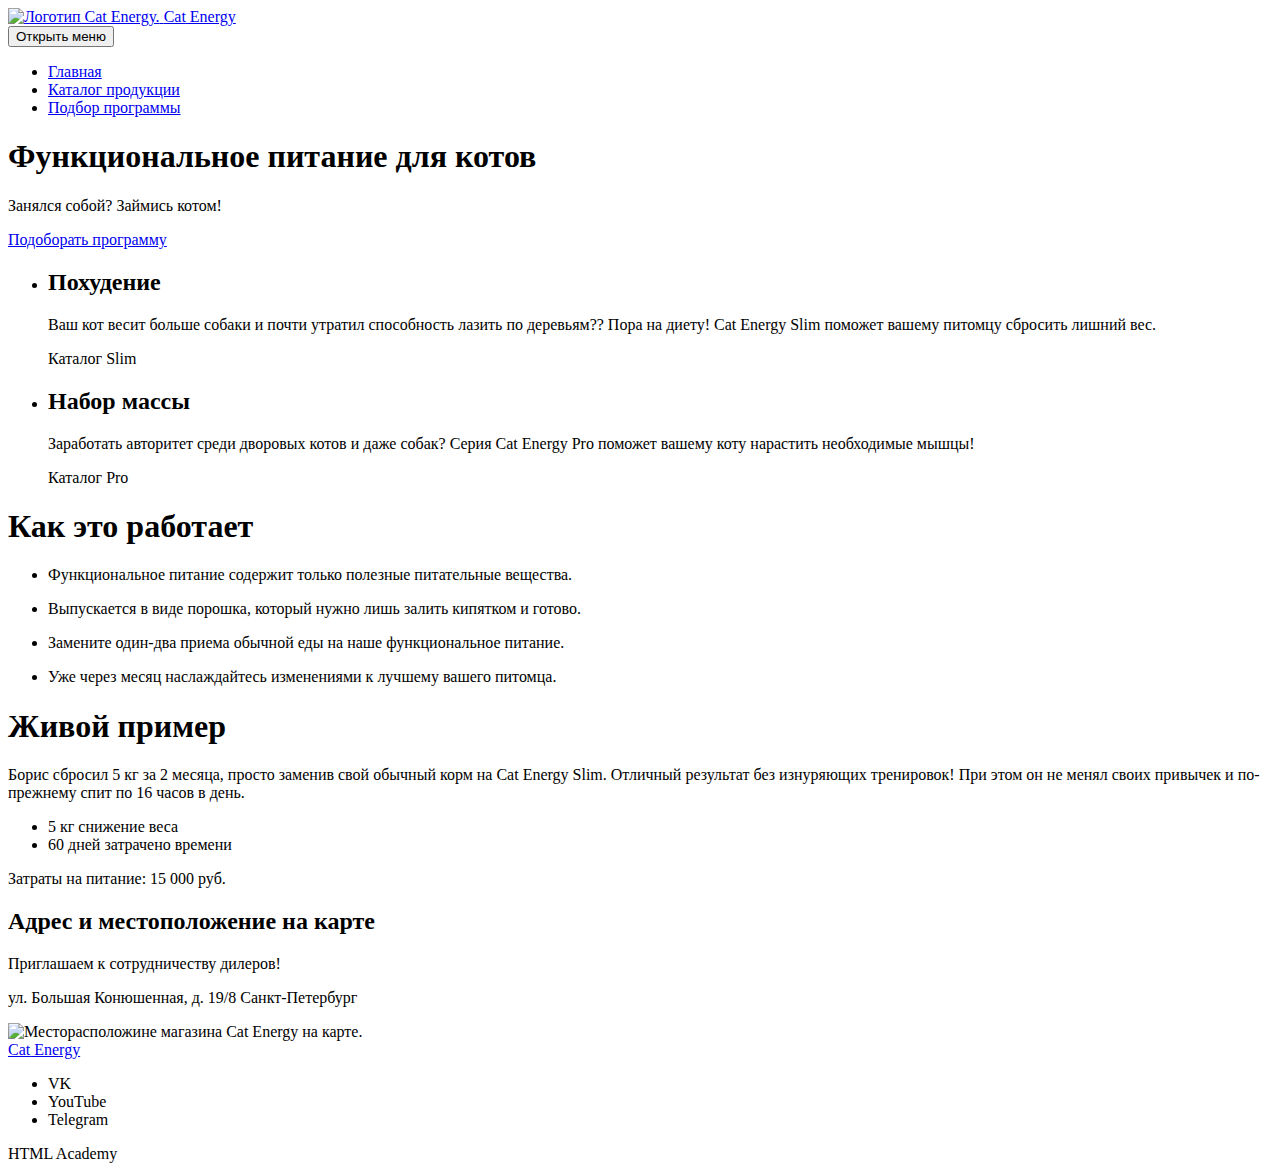
==== source/index.html @ ee4d4579 "Добавляет разметку главной страницы" ====
<!DOCTYPE html>
<html class="page" lang="ru">
  <head>
    <meta charset="UTF-8">
    <title>Cat Energy</title>
    <meta name="viewport" content="width=device-width,initial-scale=1">
    <link rel="stylesheet" href="styles/styles.css">
    <script src="scripts/index.js" defer></script>
  </head>

  <body class="page__body">
    <header class="main-header">
      <a class="main-header__logo" href="#">
        <img class="main-header__logo-image" src="#" alt="Логотип Cat Energy.">
      </a>
      <a class="main-header__logo" href="#">
        <span class="main-header-logo--bold">Cat</span> Energy
      </a>

      <nav class="main-nav">
        <button class="main-nav__toggle" type="button">
          <span class="visually-hidden">Открыть меню</span>
        </button>
        <div class="main-nav_wrapper">
          <ul class="main-nav__list">
            <li class="main-nav__item main-nav__item--current">
              <a class="main-nav__link" href="#">Главная</a>
            </li>
            <li class="main-nav__item">
              <a class="main-nav__link" href="#">Каталог продукции</a>
            </li>
            <li class="main-nav__item">
              <a class="main-nav__link" href="#">Подбор программы</a>
            </li>
          </ul>
        </div>
      </nav>
    </header>
    <main class="main-container">
      <div class="main-container__wrapper">
        <section class="intro">
          <h1 class="intro__title">
            Функциональное питание для котов
          </h1>
          <p class="intro__description">
            Занялся собой? Займись котом!
          </p>
          <a class="intro__button" href="#">
            Подоборать программу
          </a>
        </section>
        <section class="programs">
          <ul class="programs__list">
            <li class="programs__item">
              <h2 class="programs__title">
                Похудение
              </h2>
              <p class="programs__description">
                Ваш кот весит больше собаки и почти утратил способность лазить по деревьям?? Пора на диету! Cat Energy Slim поможет вашему питомцу сбросить лишний вес.
              </p>
              <a class="programs__button">
                Каталог Slim
              </a>
            </li>
            <li class="programs__item">
              <h2 class="programs__title">
                Набор массы
              </h2>
              <p class="programs__description">
                Заработать авторитет среди дворовых котов и даже собак? Серия Cat Energy Pro поможет вашему коту нарастить необходимые мышцы!
              </p>
              <a class="programs__button">
                Каталог Pro
              </a>
            </li>
          </ul>
        </section>
        <section class="advantages">
          <h1 class="advantages__title">
            Как это работает
          </h1>
          <ul class="advantages__list">
            <li class="advantages__item advantages__item--healthy">
              <p class="advantages__description">
                Функциональное питание содержит только полезные питательные вещества.
              </p>
            </li>
            <li class="advantages__item advantages__item--powder">
              <p class="advantages__description">
                Выпускается в виде порошка, который нужно лишь залить кипятком и готово.
              </p>
            </li>
            <li class="advantages__item advantages__item--nutritious">
              <p class="advantages__description">
                Замените один-два приема обычной еды на наше функциональное питание.
              </p>
            </li>
            <li class="advantages__item advantages__item--fast">
              <p class="advantages__description">
                Уже через месяц наслаждайтесь изменениями к лучшему вашего питомца.
              </p>
            </li>
          </ul>
        </section>
        <section class="example">
          <h1 class="example__title">
            Живой пример
          </h1>
          <p class="example__description">
            Борис сбросил 5 кг за 2 месяца, просто заменив свой обычный корм на Cat Energy Slim. Отличный результат без изнуряющих тренировок! При этом он не менял своих привычек и по-прежнему спит по 16 часов в день.
          </p>
          <ul class="example__list">
            <li class="example__item">
              5 кг <span class="example__item-description">снижение веса</span>
            </li>
            <li class="example__item">
              60 дней <span class="example__item-description">затрачено времени</span>
            </li>
          </ul>
          <p class="example__summary">
            Затраты на питание: <span class="example__summary__price">15 000 руб.</span>
          </p>
          <!-- Картинка кота из худого в толстого и обратно-->
        </section>
      </div>
    </main>
    <footer class="main-footer">
      <div class="main-footer__wrapper">
        <section class="address">
          <h2 class="visually-hidden">
            Адрес и местоположение на карте
          </h2>
          <p class="address__title">
            Приглашаем к сотрудничеству дилеров!
          </p>
          <p class="address__description">
            ул. Большая Конюшенная, д. 19/8 Санкт-Петербург
          </p>
        </section>
        <section class="map">
          <img class="map__image" src="#" alt="Месторасположине магазина Cat Energy на карте.">
        </section>
        <section class="socials">
          <a class="socials__logo" href="#">
            <span class="socials__logo--bold">Cat</span> Energy
          </a>
          <ul class="socials__list">
            <li class="socials__item">
              <a class="socials__link socials__link--vk">
                VK
              </a>
            </li>
            <li class="socials__item">
              <a class="socials__link socials__link--youtube">
                YouTube
              </a>
            </li>
            <li class="socials__item">
              <a class="socials__link socials__link--telegram">
                Telegram
              </a>
            </li>
          </ul>
          <a class="socials__author-logo">
            HTML Academy
          </a>
        </section>
      </div>
    </footer>
  </body>
</html>
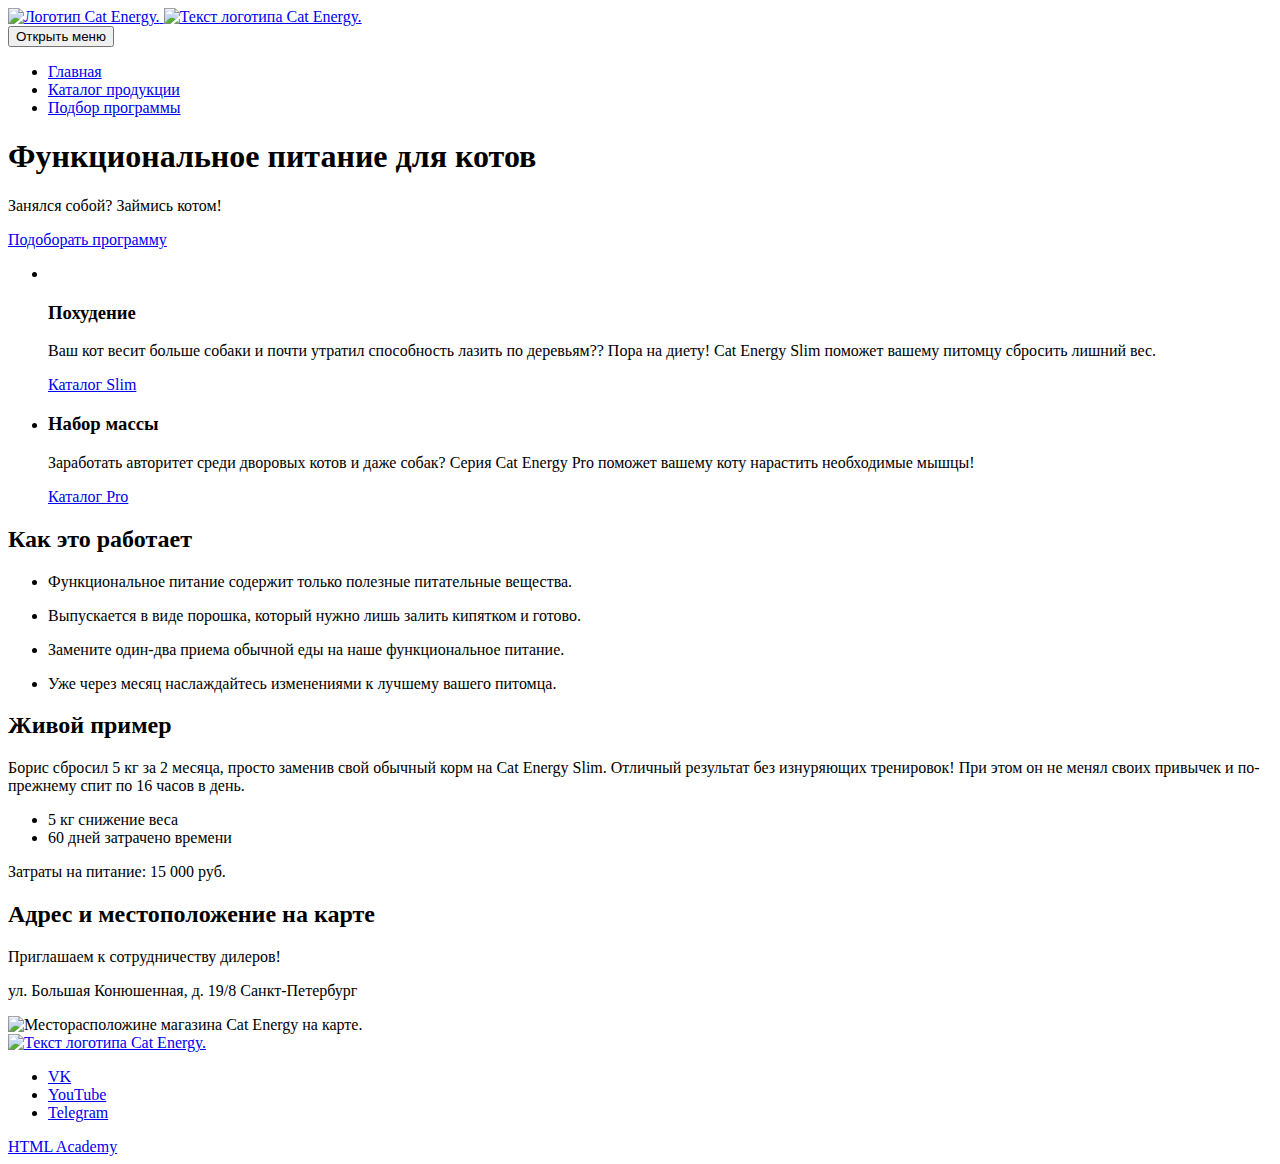
==== commit 02a27834: "Добавление разметки формы" ====
--- a/source/index.html
+++ b/source/index.html
@@ -5,23 +5,20 @@
     <title>Cat Energy</title>
     <meta name="viewport" content="width=device-width,initial-scale=1">
     <link rel="stylesheet" href="styles/styles.css">
-    <script src="scripts/index.js" defer></script>
   </head>
 
   <body class="page__body">
     <header class="main-header">
-      <a class="main-header__logo" href="#">
-        <img class="main-header__logo-image" src="#" alt="Логотип Cat Energy.">
-      </a>
-      <a class="main-header__logo" href="#">
-        <span class="main-header-logo--bold">Cat</span> Energy
+      <a class="logo" href="#">
+        <img class="logo__image" src="#" alt="Логотип Cat Energy.">
+        <img class="logo__text" src="#" alt="Текст логотипа Cat Energy.">
       </a>
 
       <nav class="main-nav">
         <button class="main-nav__toggle" type="button">
           <span class="visually-hidden">Открыть меню</span>
         </button>
-        <div class="main-nav_wrapper">
+        <div class="main-nav__wrapper">
           <ul class="main-nav__list">
             <li class="main-nav__item main-nav__item--current">
               <a class="main-nav__link" href="#">Главная</a>
@@ -45,40 +42,42 @@
           <p class="intro__description">
             Занялся собой? Займись котом!
           </p>
-          <a class="intro__button" href="#">
+          <a class="button" href="#">
             Подоборать программу
           </a>
         </section>
         <section class="programs">
           <ul class="programs__list">
-            <li class="programs__item">
-              <h2 class="programs__title">
+            <li class="programs__item"></li>
+              <h3 class="programs__title">
                 Похудение
-              </h2>
+              </h3>
               <p class="programs__description">
                 Ваш кот весит больше собаки и почти утратил способность лазить по деревьям?? Пора на диету! Cat Energy Slim поможет вашему питомцу сбросить лишний вес.
               </p>
-              <a class="programs__button">
+              <a class="programs__button" href="#">
                 Каталог Slim
               </a>
             </li>
+          </ul>
+          <ul class="programs__list">
             <li class="programs__item">
-              <h2 class="programs__title">
+              <h3 class="programs__title">
                 Набор массы
-              </h2>
+              </h3>
               <p class="programs__description">
                 Заработать авторитет среди дворовых котов и даже собак? Серия Cat Energy Pro поможет вашему коту нарастить необходимые мышцы!
               </p>
-              <a class="programs__button">
+              <a class="programs__button" href="#">
                 Каталог Pro
               </a>
             </li>
           </ul>
         </section>
         <section class="advantages">
-          <h1 class="advantages__title">
+          <h2 class="advantages__title">
             Как это работает
-          </h1>
+          </h2>
           <ul class="advantages__list">
             <li class="advantages__item advantages__item--healthy">
               <p class="advantages__description">
@@ -103,9 +102,9 @@
           </ul>
         </section>
         <section class="example">
-          <h1 class="example__title">
+          <h2 class="example__title">
             Живой пример
-          </h1>
+          </h2>
           <p class="example__description">
             Борис сбросил 5 кг за 2 месяца, просто заменив свой обычный корм на Cat Energy Slim. Отличный результат без изнуряющих тренировок! При этом он не менял своих привычек и по-прежнему спит по 16 часов в день.
           </p>
@@ -118,7 +117,7 @@
             </li>
           </ul>
           <p class="example__summary">
-            Затраты на питание: <span class="example__summary__price">15 000 руб.</span>
+            Затраты на питание: <span class="example__summary-price">15 000 руб.</span>
           </p>
           <!-- Картинка кота из худого в толстого и обратно-->
         </section>
@@ -141,28 +140,30 @@
           <img class="map__image" src="#" alt="Месторасположине магазина Cat Energy на карте.">
         </section>
         <section class="socials">
-          <a class="socials__logo" href="#">
-            <span class="socials__logo--bold">Cat</span> Energy
+          <a class="logo" href="#">
+            <img class="logo__text" src="#" alt="Текст логотипа Cat Energy.">
           </a>
           <ul class="socials__list">
             <li class="socials__item">
-              <a class="socials__link socials__link--vk">
+              <a class="socials__link" href="#">
                 VK
               </a>
             </li>
             <li class="socials__item">
-              <a class="socials__link socials__link--youtube">
+              <a class="socials__link" href="#">
                 YouTube
               </a>
             </li>
             <li class="socials__item">
-              <a class="socials__link socials__link--telegram">
+              <a class="socials__link" href="#">
                 Telegram
               </a>
             </li>
           </ul>
-          <a class="socials__author-logo">
+          <a class="socials__author-logo-text" href="#">
             HTML Academy
+          </a>
+          <a class="socials__author-logo-icon" href="#">
           </a>
         </section>
       </div>
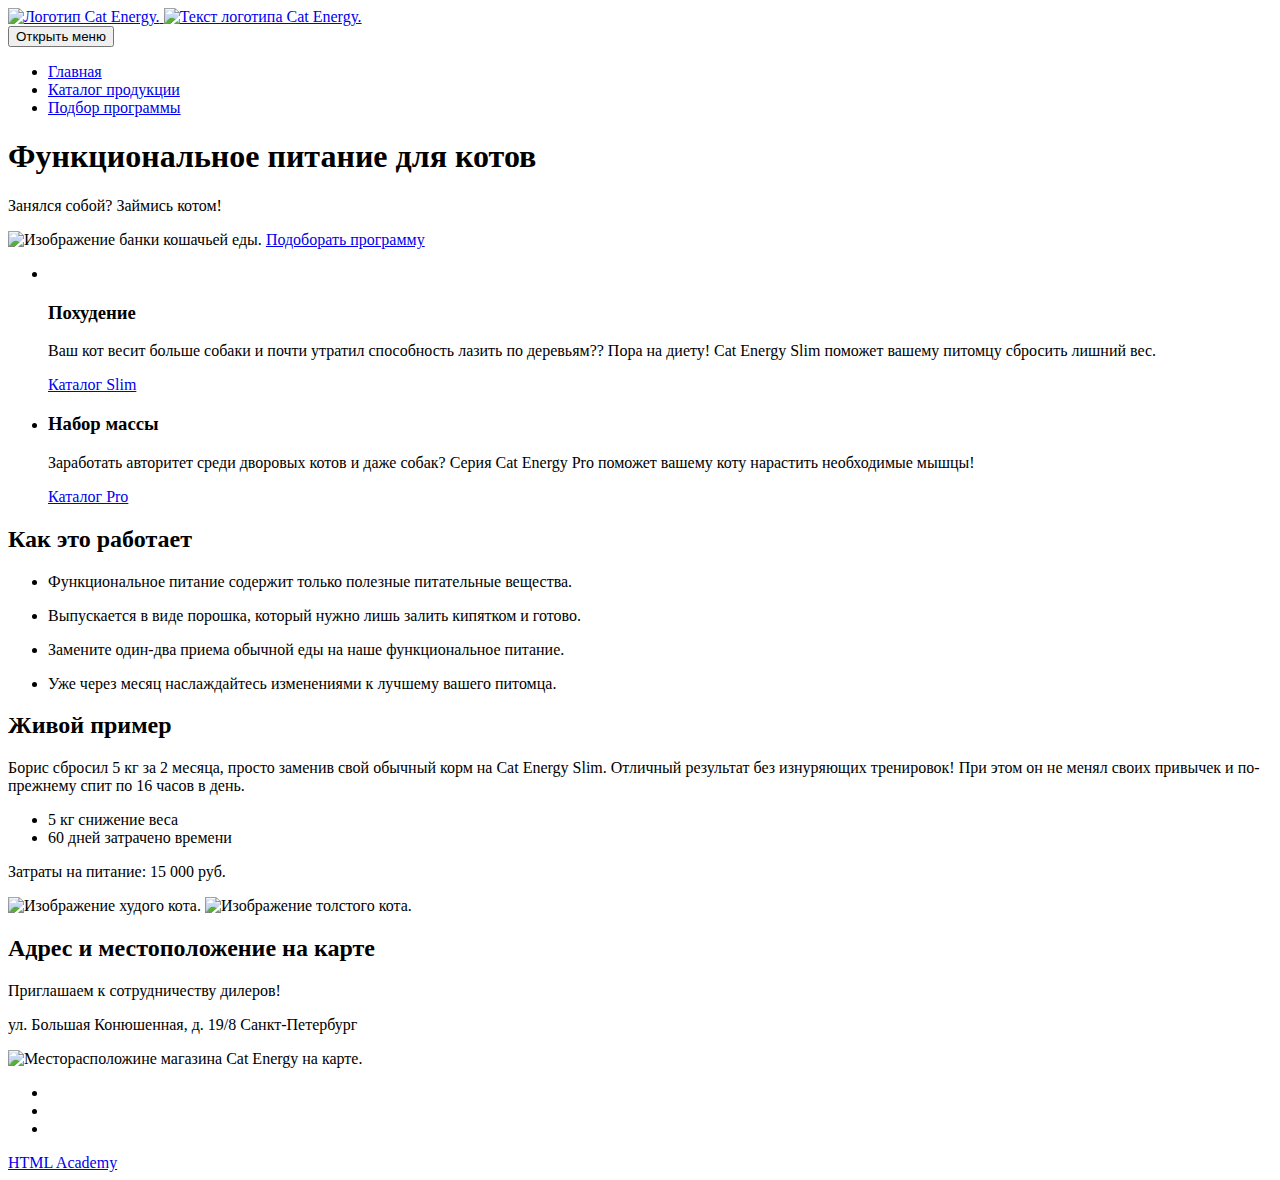
==== commit 5b7a4083: "Добавляет исправления в адаптивной графике" ====
--- a/source/index.html
+++ b/source/index.html
@@ -5,15 +5,24 @@
     <title>Cat Energy</title>
     <meta name="viewport" content="width=device-width,initial-scale=1">
     <link rel="stylesheet" href="styles/styles.css">
+    <link rel="icon" href="favicon.ico">
+    <link rel="icon" href="favicons/32.svg" type="image/svg+xml">
+    <link rel="manifest" href="manifest.webmanifest">
   </head>
-
   <body class="page__body">
     <header class="main-header">
       <a class="logo" href="#">
-        <img class="logo__image" src="#" alt="Логотип Cat Energy.">
-        <img class="logo__text" src="#" alt="Текст логотипа Cat Energy.">
+        <picture>
+          <source type="image/svg+xml" media="(min-width: 1440px)" srcset="images/logo-image-desktop.svg" width="70" height="59">
+          <source type="image/svg+xml" media="(min-width: 768px)" srcset="images/logo-image-tablet.svg" width="60" height="50">
+          <img class="logo__image" src="../source/images/logo-image-mobile.svg" width="33" height="38" alt="Логотип Cat Energy.">
+        </picture>
+        <picture>
+          <source type="image/svg+xml" media="(min-width: 1440px)" srcset="images/logo-text-desktop-tablet.svg" width="118" height="21">
+          <source type="image/svg+xml" media="(min-width: 768px)" srcset="images/logo-text-desktop-tablet.svg" width="101" height="18">
+          <img class="logo__text" src="../source/images/logo-text-mobile-footer.svg" alt="Текст логотипа Cat Energy." width="101" height="18">
+        </picture>
       </a>
-
       <nav class="main-nav">
         <button class="main-nav__toggle" type="button">
           <span class="visually-hidden">Открыть меню</span>
@@ -24,7 +33,7 @@
               <a class="main-nav__link" href="#">Главная</a>
             </li>
             <li class="main-nav__item">
-              <a class="main-nav__link" href="#">Каталог продукции</a>
+              <a class="main-nav__link" href="/source/catalog.html">Каталог продукции</a>
             </li>
             <li class="main-nav__item">
               <a class="main-nav__link" href="#">Подбор программы</a>
@@ -42,6 +51,11 @@
           <p class="intro__description">
             Занялся собой? Займись котом!
           </p>
+          <picture>
+            <source type="image/png" media="(min-width: 1440px)" srcset="images/index-can@1x.png 1x, images/index-can@2x.png 2x" width="552" height="499">
+            <source type="image/png" media="(min-width: 768px)" srcset="images/index-can@1x.png 1x, images/index-can@2x.png 2x" width="709" height="609">
+            <img class="intro__image" src="../source/images/index-can@1x.png" srcset="images/index-can@2x.png 2x" width="280" height="270" alt="Изображение банки кошачьей еды.">
+          </picture>
           <a class="button" href="#">
             Подоборать программу
           </a>
@@ -119,7 +133,14 @@
           <p class="example__summary">
             Затраты на питание: <span class="example__summary-price">15 000 руб.</span>
           </p>
-          <!-- Картинка кота из худого в толстого и обратно-->
+          <picture>
+            <source type="image/jpeg"  media="(min-width: 768px)" srcset="images/slim-cat-mobile2x@1x.png 1x, images/slim-cat-mobile2x@2x.png 2x" width="560" height="512">
+            <img class="example__image" src="../source/images/slim-cat-mobile2x@1x.png" srcset="images/slim-cat-mobile2x@2x.png 2x" width="280" height="256" alt="Изображение худого кота.">
+          </picture>
+          <picture>
+            <source type="image/jpeg"  media="(min-width: 768px)" srcset="images/fat-cat-mobile2x@1x.png 1x, images/fat-cat-mobile2x@2x.png 2x" width="560" height="512">
+            <img class="example__image" src="../source/images/fat-cat-mobile2x@1x.png" srcset="images/fat-cat-mobile2x@2x.png 2x" width="280" height="256" alt="Изображение толстого кота.">
+          </picture>
         </section>
       </div>
     </main>
@@ -137,33 +158,31 @@
           </p>
         </section>
         <section class="map">
-          <img class="map__image" src="#" alt="Месторасположине магазина Cat Energy на карте.">
+          <picture>
+            <source type="image/jpeg"  media="(min-width: 1440px)" srcset="images/map-desktop2x@1x.jpg 1x, images/map-desktop2x@2x.jpg 2x" width="1440" height="400">
+            <source type="image/jpeg"  media="(min-width: 768px)" srcset="images/map-tablet2x@1x.jpg 1x, images/map-tablet2x@2x.jpg 2x" width="768" height="400">
+            <img class="map__image" src="../source/images/map-mobile2x@1x.jpg" srcset="images/map-mobile2x@2x.jpg 2x" width="320" height="362" alt="Месторасположине магазина Cat Energy на карте.">
+          </picture>
         </section>
         <section class="socials">
           <a class="logo" href="#">
-            <img class="logo__text" src="#" alt="Текст логотипа Cat Energy.">
           </a>
           <ul class="socials__list">
             <li class="socials__item">
               <a class="socials__link" href="#">
-                VK
               </a>
             </li>
             <li class="socials__item">
               <a class="socials__link" href="#">
-                YouTube
               </a>
             </li>
             <li class="socials__item">
               <a class="socials__link" href="#">
-                Telegram
               </a>
             </li>
           </ul>
-          <a class="socials__author-logo-text" href="#">
+          <a class="socials__author-logo" href="#">
             HTML Academy
-          </a>
-          <a class="socials__author-logo-icon" href="#">
           </a>
         </section>
       </div>
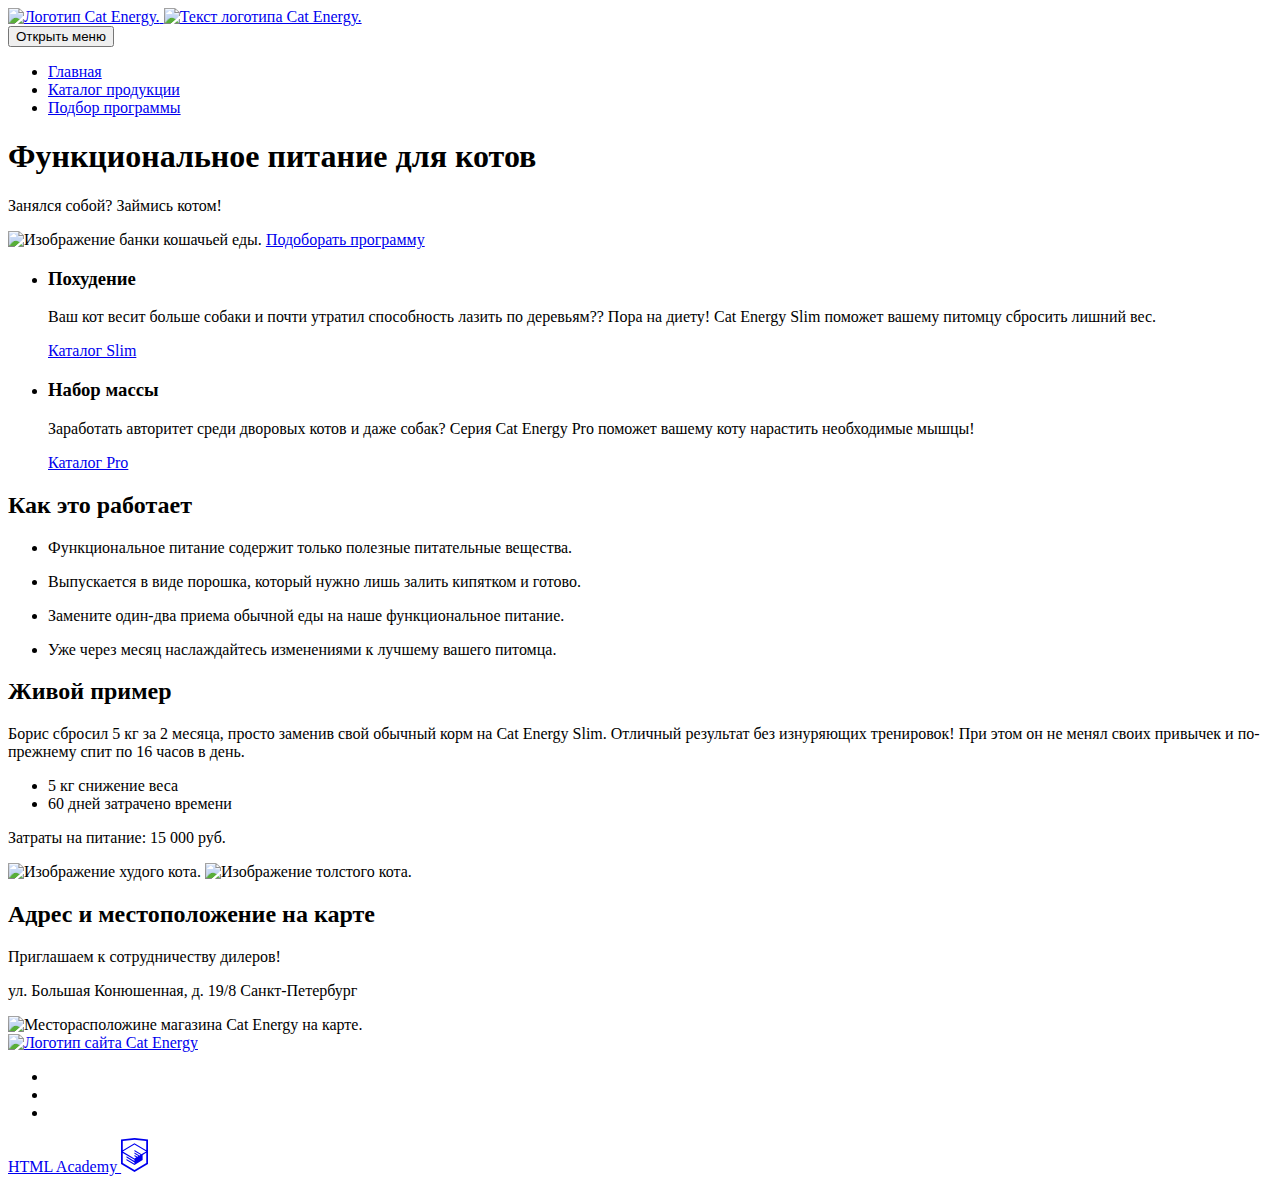
==== commit b9ea2bd2: "Добавляет векторную графику" ====
--- a/source/index.html
+++ b/source/index.html
@@ -15,12 +15,12 @@
         <picture>
           <source type="image/svg+xml" media="(min-width: 1440px)" srcset="images/logo-image-desktop.svg" width="70" height="59">
           <source type="image/svg+xml" media="(min-width: 768px)" srcset="images/logo-image-tablet.svg" width="60" height="50">
-          <img class="logo__image" src="../source/images/logo-image-mobile.svg" width="33" height="38" alt="Логотип Cat Energy.">
+          <img class="logo__image" src="images/logo-image-mobile.svg" width="33" height="38" alt="Логотип Cat Energy.">
         </picture>
         <picture>
           <source type="image/svg+xml" media="(min-width: 1440px)" srcset="images/logo-text-desktop-tablet.svg" width="118" height="21">
           <source type="image/svg+xml" media="(min-width: 768px)" srcset="images/logo-text-desktop-tablet.svg" width="101" height="18">
-          <img class="logo__text" src="../source/images/logo-text-mobile-footer.svg" alt="Текст логотипа Cat Energy." width="101" height="18">
+          <img class="logo__text" src="images/logo-text-mobile-footer.svg" alt="Текст логотипа Cat Energy." width="101" height="18">
         </picture>
       </a>
       <nav class="main-nav">
@@ -33,10 +33,10 @@
               <a class="main-nav__link" href="#">Главная</a>
             </li>
             <li class="main-nav__item">
-              <a class="main-nav__link" href="/source/catalog.html">Каталог продукции</a>
+              <a class="main-nav__link" href="catalog.html">Каталог продукции</a>
             </li>
             <li class="main-nav__item">
-              <a class="main-nav__link" href="#">Подбор программы</a>
+              <a class="main-nav__link" href="form.html">Подбор программы</a>
             </li>
           </ul>
         </div>
@@ -52,8 +52,8 @@
             Занялся собой? Займись котом!
           </p>
           <picture>
-            <source type="image/png" media="(min-width: 1440px)" srcset="images/index-can@1x.png 1x, images/index-can@2x.png 2x" width="552" height="499">
-            <source type="image/png" media="(min-width: 768px)" srcset="images/index-can@1x.png 1x, images/index-can@2x.png 2x" width="709" height="609">
+            <source type="image/png" media="(min-width: 1440px)" srcset="images/index-can@1x.png, images/index-can@2x.png 2x" width="552" height="499">
+            <source type="image/png" media="(min-width: 768px)" srcset="images/index-can@1x.png, images/index-can@2x.png 2x" width="709" height="609">
             <img class="intro__image" src="../source/images/index-can@1x.png" srcset="images/index-can@2x.png 2x" width="280" height="270" alt="Изображение банки кошачьей еды.">
           </picture>
           <a class="button" href="#">
@@ -62,7 +62,7 @@
         </section>
         <section class="programs">
           <ul class="programs__list">
-            <li class="programs__item"></li>
+            <li class="programs__item programs__item--slim-cat">
               <h3 class="programs__title">
                 Похудение
               </h3>
@@ -73,9 +73,7 @@
                 Каталог Slim
               </a>
             </li>
-          </ul>
-          <ul class="programs__list">
-            <li class="programs__item">
+            <li class="programs__item programs__item--fat-cat">
               <h3 class="programs__title">
                 Набор массы
               </h3>
@@ -134,11 +132,11 @@
             Затраты на питание: <span class="example__summary-price">15 000 руб.</span>
           </p>
           <picture>
-            <source type="image/jpeg"  media="(min-width: 768px)" srcset="images/slim-cat-mobile2x@1x.png 1x, images/slim-cat-mobile2x@2x.png 2x" width="560" height="512">
+            <source type="image/jpeg" media="(min-width: 768px)" srcset="images/slim-cat-mobile2x@1x.png, images/slim-cat-mobile2x@2x.png 2x" width="560" height="512">
             <img class="example__image" src="../source/images/slim-cat-mobile2x@1x.png" srcset="images/slim-cat-mobile2x@2x.png 2x" width="280" height="256" alt="Изображение худого кота.">
           </picture>
           <picture>
-            <source type="image/jpeg"  media="(min-width: 768px)" srcset="images/fat-cat-mobile2x@1x.png 1x, images/fat-cat-mobile2x@2x.png 2x" width="560" height="512">
+            <source type="image/jpeg" media="(min-width: 768px)" srcset="images/fat-cat-mobile2x@1x.png, images/fat-cat-mobile2x@2x.png 2x" width="560" height="512">
             <img class="example__image" src="../source/images/fat-cat-mobile2x@1x.png" srcset="images/fat-cat-mobile2x@2x.png 2x" width="280" height="256" alt="Изображение толстого кота.">
           </picture>
         </section>
@@ -159,31 +157,34 @@
         </section>
         <section class="map">
           <picture>
-            <source type="image/jpeg"  media="(min-width: 1440px)" srcset="images/map-desktop2x@1x.jpg 1x, images/map-desktop2x@2x.jpg 2x" width="1440" height="400">
-            <source type="image/jpeg"  media="(min-width: 768px)" srcset="images/map-tablet2x@1x.jpg 1x, images/map-tablet2x@2x.jpg 2x" width="768" height="400">
+            <source type="image/jpeg" media="(min-width: 1440px)" srcset="images/map-desktop2x@1x.jpg, images/map-desktop2x@2x.jpg 2x" width="1440" height="400">
+            <source type="image/jpeg" media="(min-width: 768px)" srcset="images/map-tablet2x@1x.jpg, images/map-tablet2x@2x.jpg 2x" width="768" height="400">
             <img class="map__image" src="../source/images/map-mobile2x@1x.jpg" srcset="images/map-mobile2x@2x.jpg 2x" width="320" height="362" alt="Месторасположине магазина Cat Energy на карте.">
           </picture>
         </section>
         <section class="socials">
-          <a class="logo" href="#">
+          <a class="logo__footer" href="#">
+            <img width="128" height="24" class="logo__footer_image" src="images/logo-text-mobile-footer.svg" alt="Логотип сайта Cat Energy">
           </a>
           <ul class="socials__list">
             <li class="socials__item">
-              <a class="socials__link" href="#">
+              <a class="socials__link socials__link--vk" href="#">
               </a>
             </li>
             <li class="socials__item">
-              <a class="socials__link" href="#">
+              <a class="socials__link socials__link--yt" href="#">
               </a>
             </li>
             <li class="socials__item">
-              <a class="socials__link" href="#">
+              <a class="socials__link socials__link--tg" href="#">
               </a>
             </li>
           </ul>
-          <a class="socials__author-logo" href="#">
-            HTML Academy
-          </a>
+          <div class="socials__container">
+            <a class="socials__author-logo" href="#"> HTML Academy
+              <svg class="socials__author-logo-icon" width="27" height="34" viewBox="0 0 27 34" fill="currentColor" xmlns="http://www.w3.org/2000/svg"><path d="m13.64.02-.14-.02-13.5 1.4v24.61l13.5 7.99 13.5-7.99v-24.6l-13.36-1.4Zm11.6 25-11.74 6.94-11.73-6.94v-10.1l11.68 6.93.02 1.25-8.02-4.75v1.23l8.04 4.8.02 1.3-8.05-4.76v1.22l8.04 4.81 8.12-4.83v-5.21l3.62-2.15v10.26Zm0-11.57-3.23 1.88-1.48.88-7.06-4.19-.01 1.23 6.04 3.57-.06.03-.13.07-.86.5-4.98-2.95-.01 1.22 3.93 2.33-.93.61-.02.01-2.97-1.74-.01 1.23 1.94 1.13-1.98 1.19-11.62-6.87 11.63-6.96 11.8 6.83Zm0-1.22-11.8-6.92-11.67 6.91v-9.23l11.73-1.23 11.73 1.23v9.24Z" fill="currentColor"/></svg>
+            </a>
+          </div>
         </section>
       </div>
     </footer>
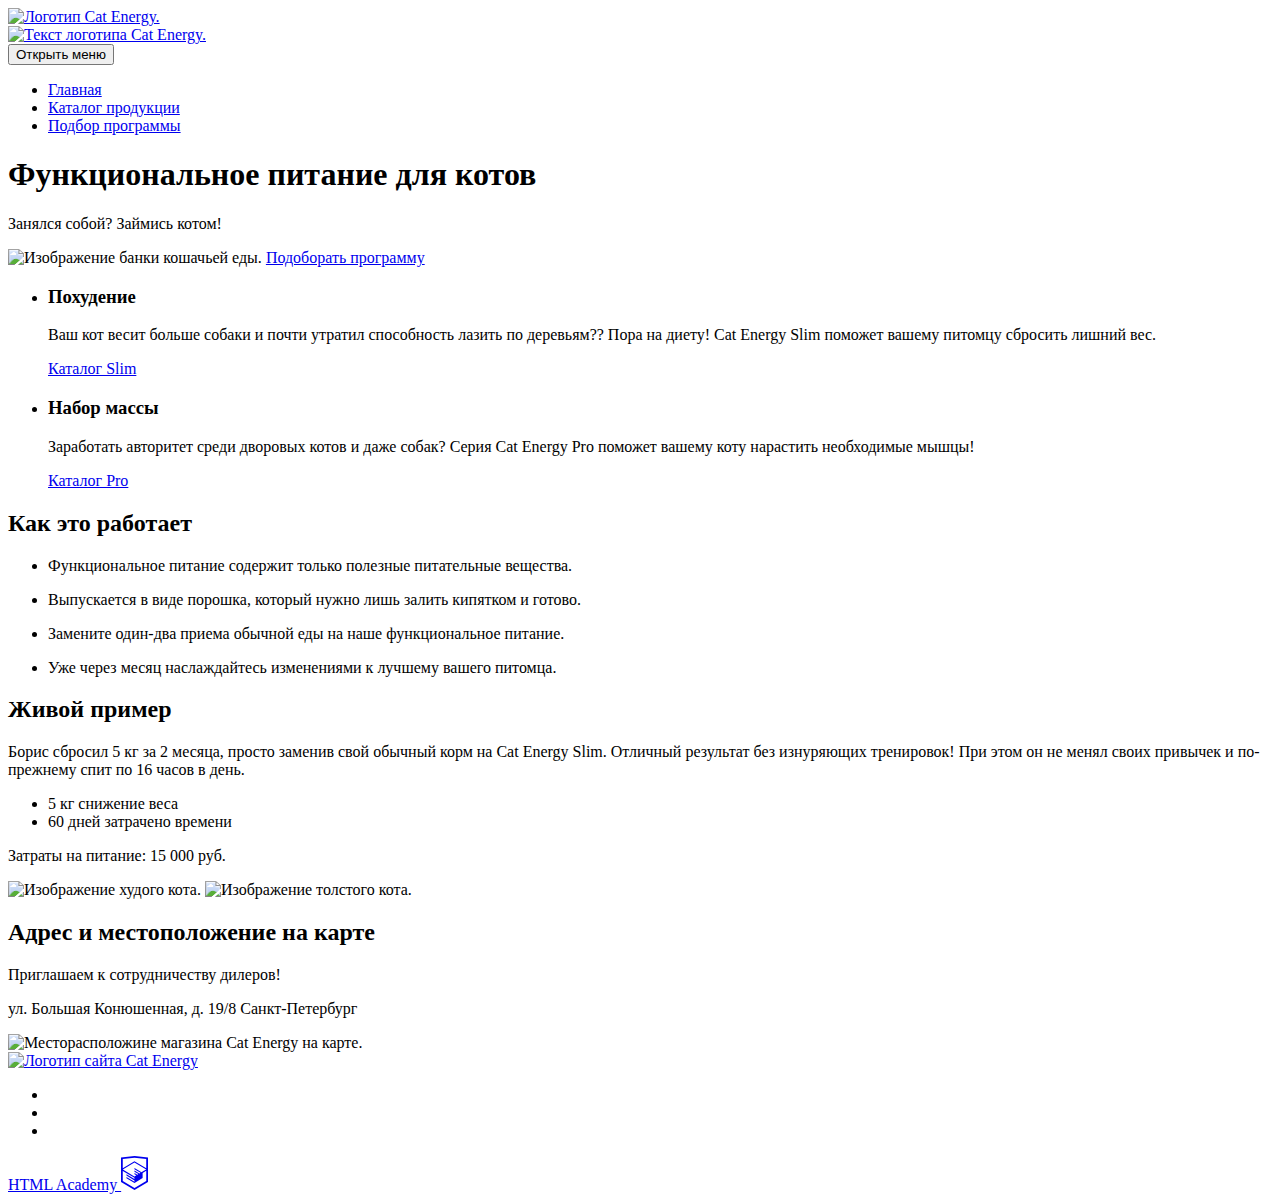
==== commit 3a314704: "Добавляет адаптивные сетки (mobile,tablet)" ====
--- a/source/index.html
+++ b/source/index.html
@@ -17,11 +17,13 @@
           <source type="image/svg+xml" media="(min-width: 768px)" srcset="images/logo-image-tablet.svg" width="60" height="50">
           <img class="logo__image" src="images/logo-image-mobile.svg" width="33" height="38" alt="Логотип Cat Energy.">
         </picture>
+        <div class="logo__text-wrapper">
         <picture>
           <source type="image/svg+xml" media="(min-width: 1440px)" srcset="images/logo-text-desktop-tablet.svg" width="118" height="21">
           <source type="image/svg+xml" media="(min-width: 768px)" srcset="images/logo-text-desktop-tablet.svg" width="101" height="18">
           <img class="logo__text" src="images/logo-text-mobile-footer.svg" alt="Текст логотипа Cat Energy." width="101" height="18">
         </picture>
+      </div>
       </a>
       <nav class="main-nav">
         <button class="main-nav__toggle" type="button">
@@ -29,13 +31,13 @@
         </button>
         <div class="main-nav__wrapper">
           <ul class="main-nav__list">
-            <li class="main-nav__item main-nav__item--current">
+            <li class="main-nav__item main-nav__item--current main-nav__item--index">
               <a class="main-nav__link" href="#">Главная</a>
             </li>
-            <li class="main-nav__item">
+            <li class="main-nav__item main-nav__item--catalog">
               <a class="main-nav__link" href="catalog.html">Каталог продукции</a>
             </li>
-            <li class="main-nav__item">
+            <li class="main-nav__item main-nav__item--form">
               <a class="main-nav__link" href="form.html">Подбор программы</a>
             </li>
           </ul>
@@ -106,7 +108,7 @@
                 Замените один-два приема обычной еды на наше функциональное питание.
               </p>
             </li>
-            <li class="advantages__item advantages__item--fast">
+            <li class="advantages__item advantages__item--weight">
               <p class="advantages__description">
                 Уже через месяц наслаждайтесь изменениями к лучшему вашего питомца.
               </p>
@@ -148,14 +150,14 @@
           <h2 class="visually-hidden">
             Адрес и местоположение на карте
           </h2>
-          <p class="address__title">
-            Приглашаем к сотрудничеству дилеров!
-          </p>
-          <p class="address__description">
-            ул. Большая Конюшенная, д. 19/8 Санкт-Петербург
-          </p>
-        </section>
-        <section class="map">
+          <div class="address__wrapper">
+            <p class="address__title">
+              Приглашаем к сотрудничеству дилеров!
+            </p>
+            <p class="address__description">
+              ул. Большая Конюшенная, д. 19/8 Санкт-Петербург
+            </p>
+          </div>
           <picture>
             <source type="image/jpeg" media="(min-width: 1440px)" srcset="images/map-desktop2x@1x.jpg, images/map-desktop2x@2x.jpg 2x" width="1440" height="400">
             <source type="image/jpeg" media="(min-width: 768px)" srcset="images/map-tablet2x@1x.jpg, images/map-tablet2x@2x.jpg 2x" width="768" height="400">
@@ -166,20 +168,22 @@
           <a class="logo__footer" href="#">
             <img width="128" height="24" class="logo__footer_image" src="images/logo-text-mobile-footer.svg" alt="Логотип сайта Cat Energy">
           </a>
-          <ul class="socials__list">
-            <li class="socials__item">
-              <a class="socials__link socials__link--vk" href="#">
-              </a>
-            </li>
-            <li class="socials__item">
-              <a class="socials__link socials__link--yt" href="#">
-              </a>
-            </li>
-            <li class="socials__item">
-              <a class="socials__link socials__link--tg" href="#">
-              </a>
-            </li>
-          </ul>
+          <div class="socials__wrapper">
+            <ul class="socials__list">
+              <li class="socials__item">
+                <a class="socials__link socials__link--vk" href="#">
+                </a>
+              </li>
+              <li class="socials__item">
+                <a class="socials__link socials__link--yt" href="#">
+                </a>
+              </li>
+              <li class="socials__item">
+                <a class="socials__link socials__link--tg" href="#">
+                </a>
+              </li>
+            </ul>
+          </div>
           <div class="socials__container">
             <a class="socials__author-logo" href="#"> HTML Academy
               <svg class="socials__author-logo-icon" width="27" height="34" viewBox="0 0 27 34" fill="currentColor" xmlns="http://www.w3.org/2000/svg"><path d="m13.64.02-.14-.02-13.5 1.4v24.61l13.5 7.99 13.5-7.99v-24.6l-13.36-1.4Zm11.6 25-11.74 6.94-11.73-6.94v-10.1l11.68 6.93.02 1.25-8.02-4.75v1.23l8.04 4.8.02 1.3-8.05-4.76v1.22l8.04 4.81 8.12-4.83v-5.21l3.62-2.15v10.26Zm0-11.57-3.23 1.88-1.48.88-7.06-4.19-.01 1.23 6.04 3.57-.06.03-.13.07-.86.5-4.98-2.95-.01 1.22 3.93 2.33-.93.61-.02.01-2.97-1.74-.01 1.23 1.94 1.13-1.98 1.19-11.62-6.87 11.63-6.96 11.8 6.83Zm0-1.22-11.8-6.92-11.67 6.91v-9.23l11.73-1.23 11.73 1.23v9.24Z" fill="currentColor"/></svg>
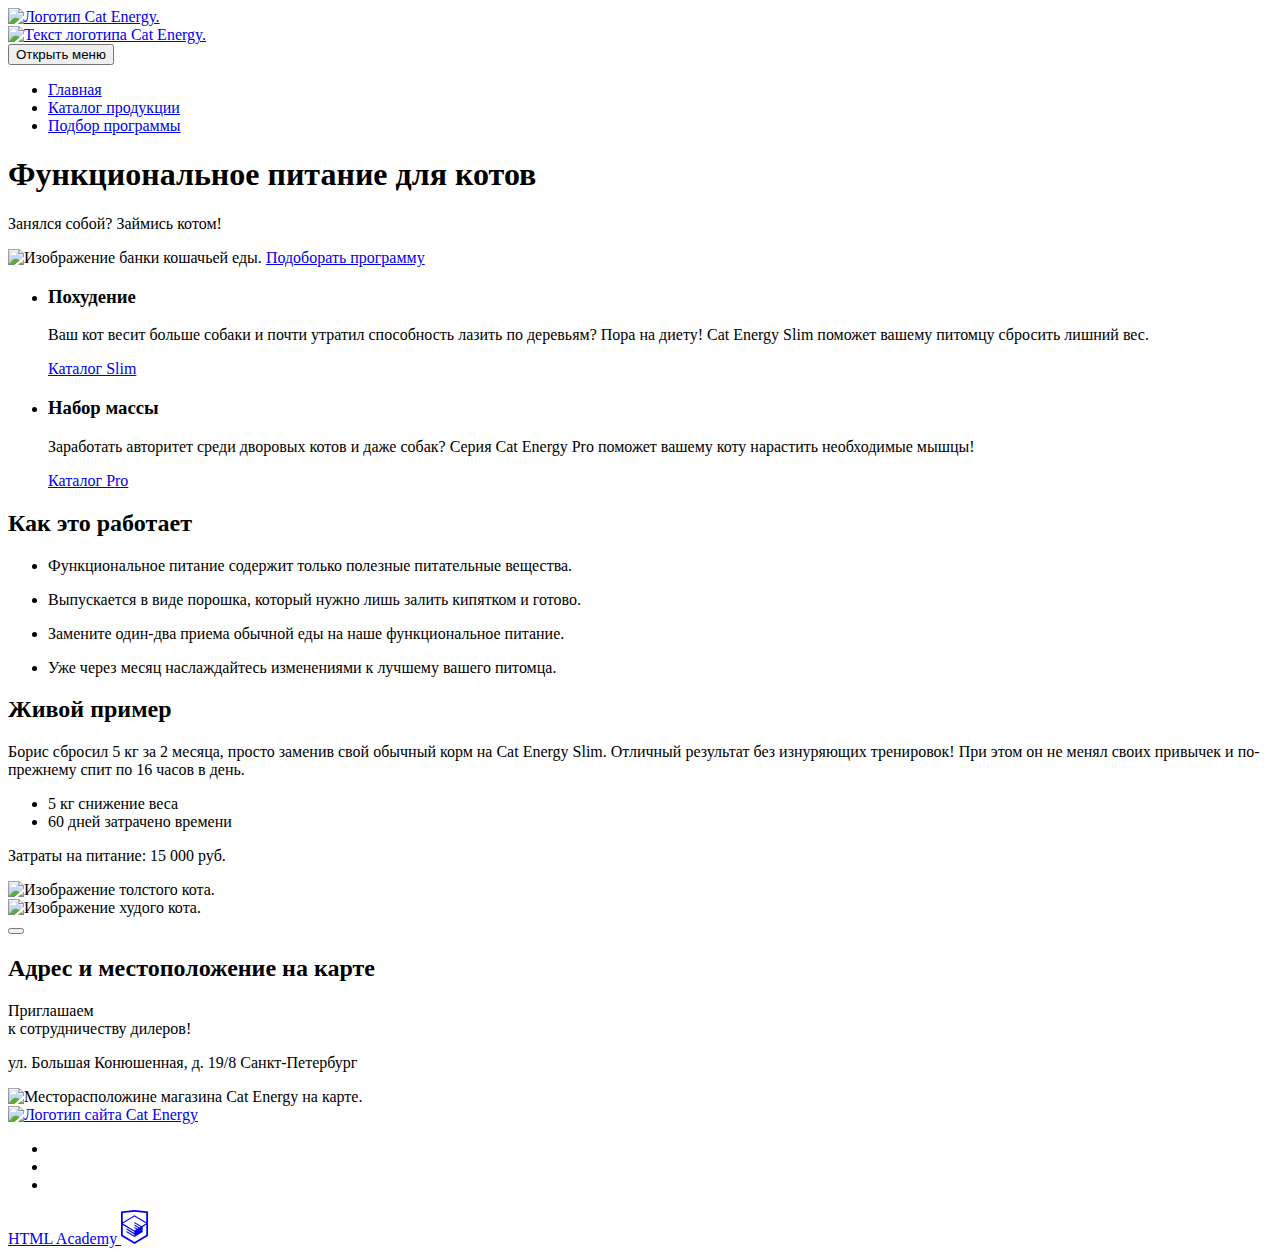
==== commit c6580613: "Добавляет сетки и часть декоративных элементов" ====
--- a/source/index.html
+++ b/source/index.html
@@ -11,21 +11,23 @@
   </head>
   <body class="page__body">
     <header class="main-header">
-      <a class="logo" href="#">
-        <picture>
-          <source type="image/svg+xml" media="(min-width: 1440px)" srcset="images/logo-image-desktop.svg" width="70" height="59">
-          <source type="image/svg+xml" media="(min-width: 768px)" srcset="images/logo-image-tablet.svg" width="60" height="50">
-          <img class="logo__image" src="images/logo-image-mobile.svg" width="33" height="38" alt="Логотип Cat Energy.">
-        </picture>
+      <a class="logo" href="index.html">
+        <div class="logo__image-wrapper">
+          <picture>
+            <source type="image/svg+xml" media="(min-width: 1440px)" srcset="images/logo-image-desktop.svg" width="70" height="59">
+            <source type="image/svg+xml" media="(min-width: 768px)" srcset="images/logo-image-tablet.svg" width="60" height="50">
+            <img class="logo__image" src="images/logo-image-mobile.svg" width="33" height="38" alt="Логотип Cat Energy.">
+          </picture>
+        </div>
         <div class="logo__text-wrapper">
-        <picture>
-          <source type="image/svg+xml" media="(min-width: 1440px)" srcset="images/logo-text-desktop-tablet.svg" width="118" height="21">
-          <source type="image/svg+xml" media="(min-width: 768px)" srcset="images/logo-text-desktop-tablet.svg" width="101" height="18">
-          <img class="logo__text" src="images/logo-text-mobile-footer.svg" alt="Текст логотипа Cat Energy." width="101" height="18">
-        </picture>
-      </div>
+          <picture>
+            <source type="image/svg+xml" media="(min-width: 1440px)" srcset="images/logo-text-desktop-tablet.svg" width="118" height="21">
+            <source type="image/svg+xml" media="(min-width: 768px)" srcset="images/logo-text-desktop-tablet.svg" width="101" height="18">
+            <img class="logo__text" src="images/logo-text-mobile-footer.svg" alt="Текст логотипа Cat Energy." width="101" height="18">
+          </picture>
+        </div>
       </a>
-      <nav class="main-nav">
+      <nav class="main-nav main-nav--closed main-nav--nojs">
         <button class="main-nav__toggle" type="button">
           <span class="visually-hidden">Открыть меню</span>
         </button>
@@ -56,9 +58,9 @@
           <picture>
             <source type="image/png" media="(min-width: 1440px)" srcset="images/index-can@1x.png, images/index-can@2x.png 2x" width="552" height="499">
             <source type="image/png" media="(min-width: 768px)" srcset="images/index-can@1x.png, images/index-can@2x.png 2x" width="709" height="609">
-            <img class="intro__image" src="../source/images/index-can@1x.png" srcset="images/index-can@2x.png 2x" width="280" height="270" alt="Изображение банки кошачьей еды.">
-          </picture>
-          <a class="button" href="#">
+            <img class="intro__image" src="images/index-can@1x.png" srcset="images/index-can@2x.png 2x" width="280" height="270" alt="Изображение банки кошачьей еды.">
+          </picture>
+          <a class="button intro__button" href="#">
             Подоборать программу
           </a>
         </section>
@@ -69,7 +71,7 @@
                 Похудение
               </h3>
               <p class="programs__description">
-                Ваш кот весит больше собаки и почти утратил способность лазить по деревьям?? Пора на диету! Cat Energy Slim поможет вашему питомцу сбросить лишний вес.
+                Ваш кот весит больше собаки и почти утратил способность лазить по деревьям? Пора на диету! Cat Energy Slim поможет вашему питомцу сбросить лишний вес.
               </p>
               <a class="programs__button" href="#">
                 Каталог Slim
@@ -122,25 +124,35 @@
           <p class="example__description">
             Борис сбросил 5 кг за 2 месяца, просто заменив свой обычный корм на Cat Energy Slim. Отличный результат без изнуряющих тренировок! При этом он не менял своих привычек и по-прежнему спит по 16 часов в день.
           </p>
-          <ul class="example__list">
-            <li class="example__item">
-              5 кг <span class="example__item-description">снижение веса</span>
-            </li>
-            <li class="example__item">
-              60 дней <span class="example__item-description">затрачено времени</span>
-            </li>
-          </ul>
-          <p class="example__summary">
-            Затраты на питание: <span class="example__summary-price">15 000 руб.</span>
-          </p>
-          <picture>
-            <source type="image/jpeg" media="(min-width: 768px)" srcset="images/slim-cat-mobile2x@1x.png, images/slim-cat-mobile2x@2x.png 2x" width="560" height="512">
-            <img class="example__image" src="../source/images/slim-cat-mobile2x@1x.png" srcset="images/slim-cat-mobile2x@2x.png 2x" width="280" height="256" alt="Изображение худого кота.">
-          </picture>
-          <picture>
-            <source type="image/jpeg" media="(min-width: 768px)" srcset="images/fat-cat-mobile2x@1x.png, images/fat-cat-mobile2x@2x.png 2x" width="560" height="512">
-            <img class="example__image" src="../source/images/fat-cat-mobile2x@1x.png" srcset="images/fat-cat-mobile2x@2x.png 2x" width="280" height="256" alt="Изображение толстого кота.">
-          </picture>
+          <div class="example__wrapper">
+            <ul class="example__list">
+              <li class="example__item">
+                5 кг <span class="example__item-description">снижение веса</span>
+              </li>
+              <li class="example__item">
+                60 дней <span class="example__item-description">затрачено времени</span>
+              </li>
+            </ul>
+            <p class="example__summary">
+              Затраты на питание: <span class="example__summary-price">15 000 руб.</span>
+            </p>
+          <div class="demo">
+            <div class="demo__image demo__image--before">
+              <picture>
+                <source type="image/png" media="(min-width: 768px)" srcset="images/fat-cat-mobile2x@1x.png, images/fat-cat-mobile2x@2x.png 2x" width="560" height="512">
+                <img class="example__image" src="images/fat-cat-mobile2x@1x.png" srcset="images/fat-cat-mobile2x@2x.png 2x" width="280" height="256" alt="Изображение толстого кота.">
+              </picture>
+            </div>
+            <div class="demo__image demo__image--after">
+              <picture>
+                <source type="image/png" media="(min-width: 768px)" srcset="images/slim-cat-mobile2x@1x.png, images/slim-cat-mobile2x@2x.png 2x" width="560" height="512">
+                <img class="example__image" src="images/slim-cat-mobile2x@1x.png" srcset="images/slim-cat-mobile2x@2x.png 2x" width="280" height="256" alt="Изображение худого кота.">
+              </picture>
+            </div>
+            <div class="demo__slider">
+              <button type="button" class="demo__button"></button>
+            </div>
+          </div>
         </section>
       </div>
     </main>
@@ -152,21 +164,21 @@
           </h2>
           <div class="address__wrapper">
             <p class="address__title">
-              Приглашаем к сотрудничеству дилеров!
+              Приглашаем <br> к сотрудничеству дилеров!
             </p>
             <p class="address__description">
-              ул. Большая Конюшенная, д. 19/8 Санкт-Петербург
+              ул. Большая Конюшенная, д. 19/8 <span class="address__city-wrap">Санкт-Петербург</span>
             </p>
           </div>
           <picture>
             <source type="image/jpeg" media="(min-width: 1440px)" srcset="images/map-desktop2x@1x.jpg, images/map-desktop2x@2x.jpg 2x" width="1440" height="400">
             <source type="image/jpeg" media="(min-width: 768px)" srcset="images/map-tablet2x@1x.jpg, images/map-tablet2x@2x.jpg 2x" width="768" height="400">
-            <img class="map__image" src="../source/images/map-mobile2x@1x.jpg" srcset="images/map-mobile2x@2x.jpg 2x" width="320" height="362" alt="Месторасположине магазина Cat Energy на карте.">
+            <img class="address__map-image" src="images/map-mobile2x@1x.jpg" srcset="images/map-mobile2x@2x.jpg 2x" width="320" height="362" alt="Месторасположине магазина Cat Energy на карте.">
           </picture>
         </section>
         <section class="socials">
-          <a class="logo__footer" href="#">
-            <img width="128" height="24" class="logo__footer_image" src="images/logo-text-mobile-footer.svg" alt="Логотип сайта Cat Energy">
+          <a class="socials__logo-footer" href="#">
+            <img width="128" height="24" class="socials__logo-footer-image" src="images/logo-text-mobile-footer.svg" alt="Логотип сайта Cat Energy">
           </a>
           <div class="socials__wrapper">
             <ul class="socials__list">
@@ -184,13 +196,14 @@
               </li>
             </ul>
           </div>
-          <div class="socials__container">
-            <a class="socials__author-logo" href="#"> HTML Academy
+            <a class="socials__author-logo" href="#">
+              <span class="socials__author-logo-text">HTML Academy</span>
               <svg class="socials__author-logo-icon" width="27" height="34" viewBox="0 0 27 34" fill="currentColor" xmlns="http://www.w3.org/2000/svg"><path d="m13.64.02-.14-.02-13.5 1.4v24.61l13.5 7.99 13.5-7.99v-24.6l-13.36-1.4Zm11.6 25-11.74 6.94-11.73-6.94v-10.1l11.68 6.93.02 1.25-8.02-4.75v1.23l8.04 4.8.02 1.3-8.05-4.76v1.22l8.04 4.81 8.12-4.83v-5.21l3.62-2.15v10.26Zm0-11.57-3.23 1.88-1.48.88-7.06-4.19-.01 1.23 6.04 3.57-.06.03-.13.07-.86.5-4.98-2.95-.01 1.22 3.93 2.33-.93.61-.02.01-2.97-1.74-.01 1.23 1.94 1.13-1.98 1.19-11.62-6.87 11.63-6.96 11.8 6.83Zm0-1.22-11.8-6.92-11.67 6.91v-9.23l11.73-1.23 11.73 1.23v9.24Z" fill="currentColor"/></svg>
             </a>
-          </div>
         </section>
       </div>
     </footer>
+    <script src="scripts/script.js"></script>
+    <script src="scripts/index.js"></script>
   </body>
 </html>
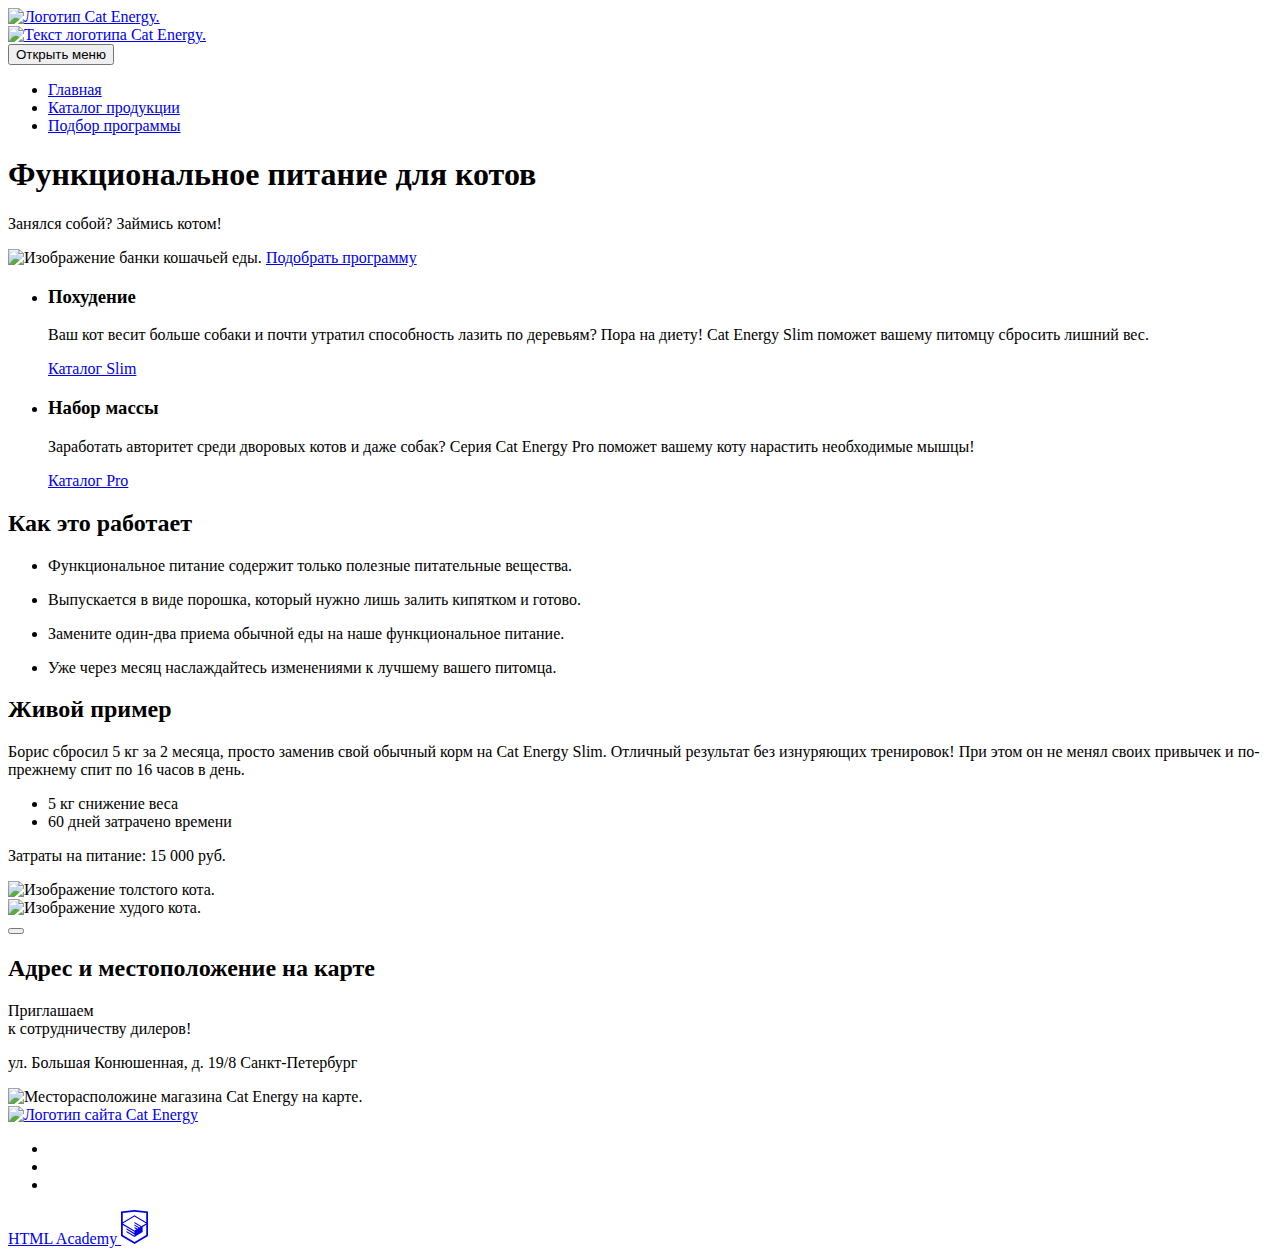
==== commit 5b675807: "Продолжение сеток и декоративных элементов" ====
--- a/source/index.html
+++ b/source/index.html
@@ -60,8 +60,8 @@
             <source type="image/png" media="(min-width: 768px)" srcset="images/index-can@1x.png, images/index-can@2x.png 2x" width="709" height="609">
             <img class="intro__image" src="images/index-can@1x.png" srcset="images/index-can@2x.png 2x" width="280" height="270" alt="Изображение банки кошачьей еды.">
           </picture>
-          <a class="button intro__button" href="#">
-            Подоборать программу
+          <a class="button intro__button intro__button--short" href="#">
+            Подобрать программу
           </a>
         </section>
         <section class="programs">
@@ -136,21 +136,22 @@
             <p class="example__summary">
               Затраты на питание: <span class="example__summary-price">15 000 руб.</span>
             </p>
-          <div class="demo">
-            <div class="demo__image demo__image--before">
+          </div>
+          <div class="example__demo">
+            <div class="example__demo-image example__demo-image--before">
               <picture>
-                <source type="image/png" media="(min-width: 768px)" srcset="images/fat-cat-mobile2x@1x.png, images/fat-cat-mobile2x@2x.png 2x" width="560" height="512">
+                <source type="image/png" media="(min-width: 768px)" srcset="images/fat-cat-tablet-desktop2x@1x.png, images/fat-cat-tablet-desktop2x@2x.png 2x" width="560" height="512">
                 <img class="example__image" src="images/fat-cat-mobile2x@1x.png" srcset="images/fat-cat-mobile2x@2x.png 2x" width="280" height="256" alt="Изображение толстого кота.">
               </picture>
             </div>
-            <div class="demo__image demo__image--after">
+            <div class="example__demo-image example__demo-image--after">
               <picture>
-                <source type="image/png" media="(min-width: 768px)" srcset="images/slim-cat-mobile2x@1x.png, images/slim-cat-mobile2x@2x.png 2x" width="560" height="512">
+                <source type="image/png" media="(min-width: 768px)" srcset="images/slim-cat-tablet-desktop2x@1x.png, images/slim-cat-tablet-desktop2x@2x.png 2x" width="560" height="512">
                 <img class="example__image" src="images/slim-cat-mobile2x@1x.png" srcset="images/slim-cat-mobile2x@2x.png 2x" width="280" height="256" alt="Изображение худого кота.">
               </picture>
             </div>
-            <div class="demo__slider">
-              <button type="button" class="demo__button"></button>
+            <div class="example__demo-slider">
+              <button type="button" class="example__demo-button"></button>
             </div>
           </div>
         </section>
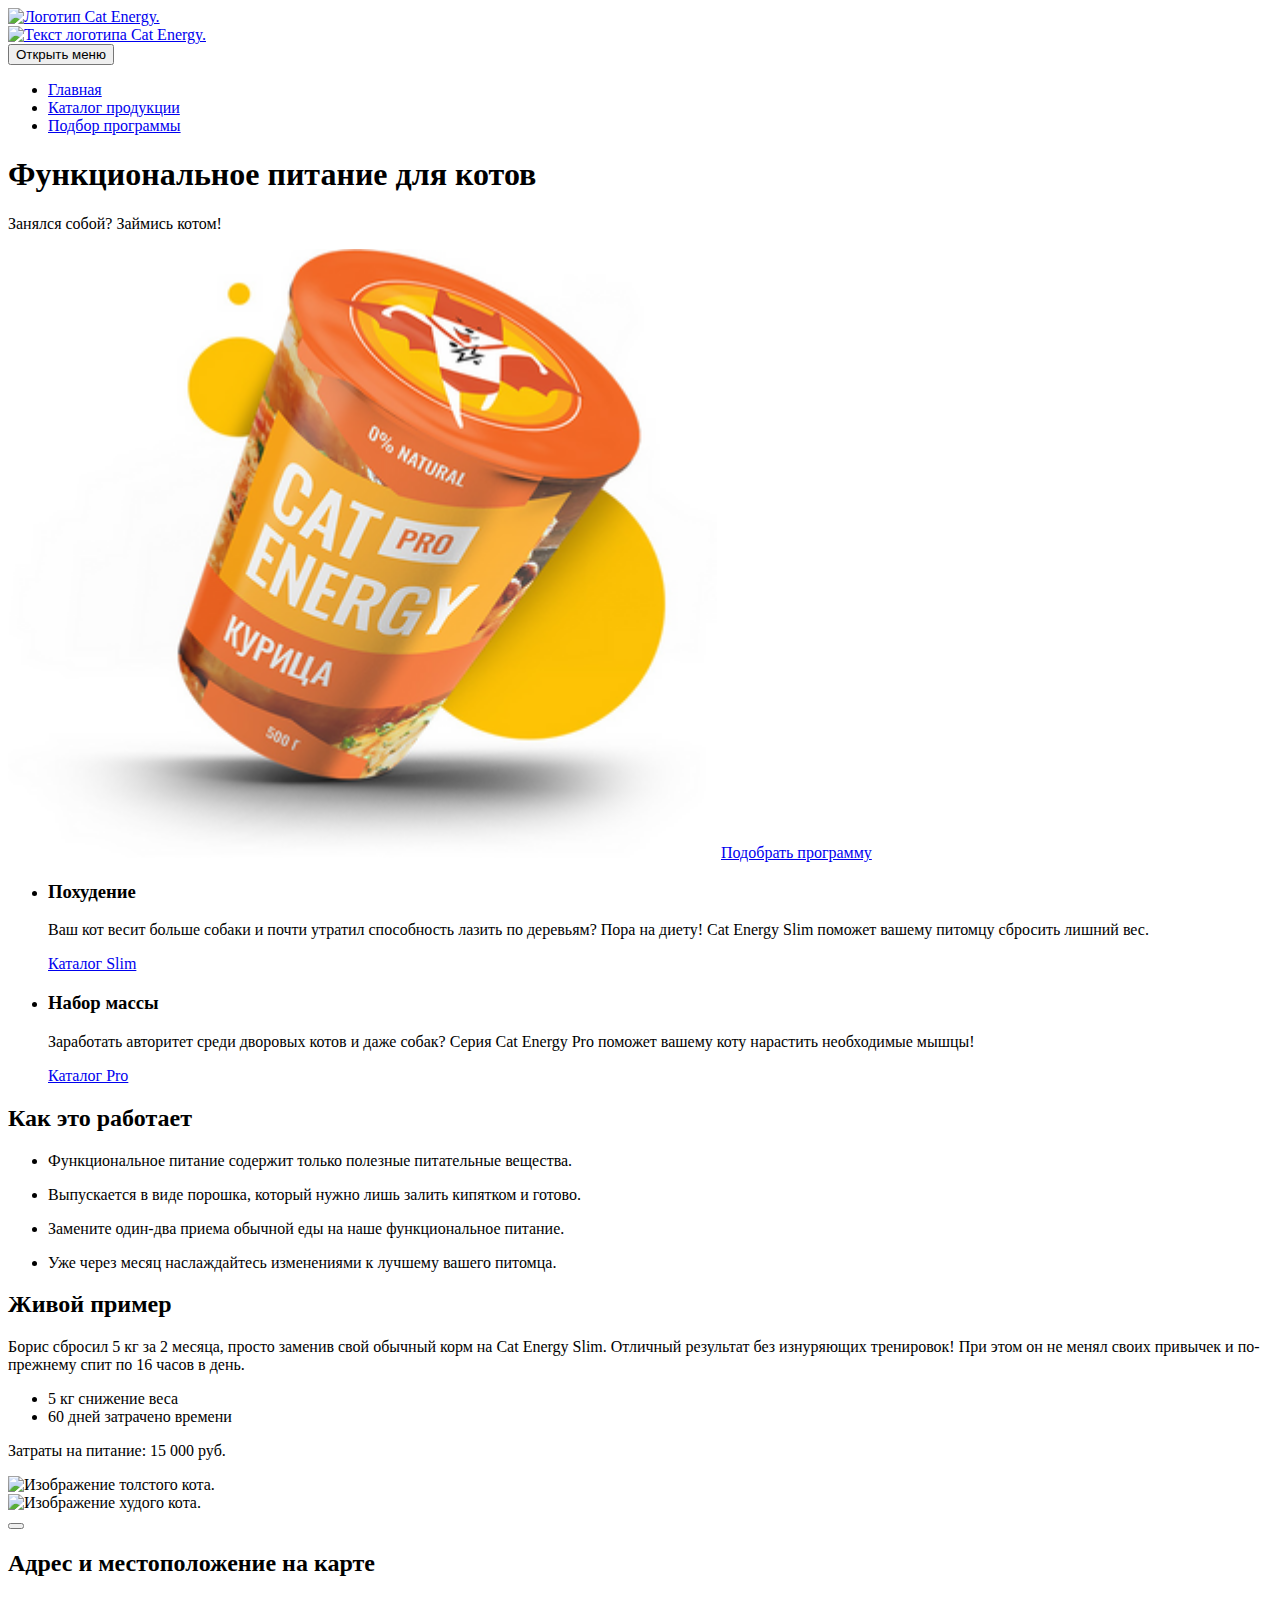
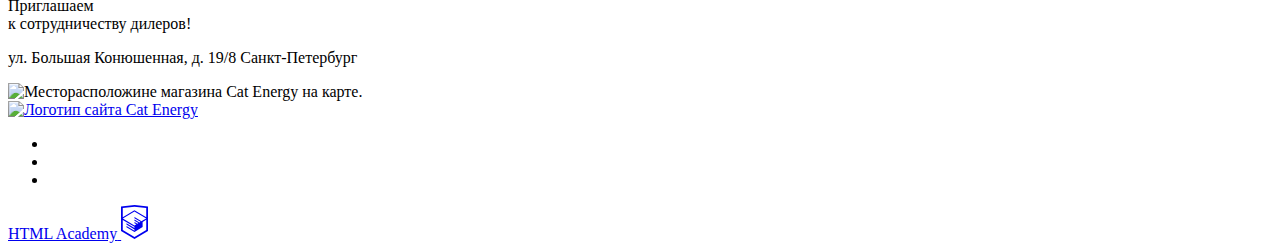
==== commit 16083398: "Merge a4d5324c3acbee987767e9095790bbc639a927bc into 5c803f1228e63d1901bf65b001e6813a7721e0fb" ====
--- a/source/index.html
+++ b/source/index.html
@@ -33,8 +33,8 @@
         </button>
         <div class="main-nav__wrapper">
           <ul class="main-nav__list">
-            <li class="main-nav__item main-nav__item--current main-nav__item--index">
-              <a class="main-nav__link" href="#">Главная</a>
+            <li class="main-nav__item main-nav__item--index">
+              <a class="main-nav__link main-nav__link--current" href="#">Главная</a>
             </li>
             <li class="main-nav__item main-nav__item--catalog">
               <a class="main-nav__link" href="catalog.html">Каталог продукции</a>
@@ -56,11 +56,11 @@
             Занялся собой? Займись котом!
           </p>
           <picture>
-            <source type="image/png" media="(min-width: 1440px)" srcset="images/index-can@1x.png, images/index-can@2x.png 2x" width="552" height="499">
-            <source type="image/png" media="(min-width: 768px)" srcset="images/index-can@1x.png, images/index-can@2x.png 2x" width="709" height="609">
-            <img class="intro__image" src="images/index-can@1x.png" srcset="images/index-can@2x.png 2x" width="280" height="270" alt="Изображение банки кошачьей еды.">
-          </picture>
-          <a class="button intro__button intro__button--short" href="#">
+            <source type="image/png" media="(min-width: 1440px)" srcset="images/index-can-desktop@1x.png, images/index-can-desktop@2x.png 2x" width="552" height="499">
+            <source type="image/png" media="(min-width: 768px)" srcset="images/index-can-tablet@1x.png, images/index-can-tablet@2x.png 2x" width="709" height="609">
+            <img class="intro__image" src="images/index-can-mobile@1x.png" srcset="images/index-can-mobile@2x.png 2x" width="280" height="270" alt="Изображение банки кошачьей еды.">
+          </picture>
+          <a class="button intro__button" href="#">
             Подобрать программу
           </a>
         </section>
